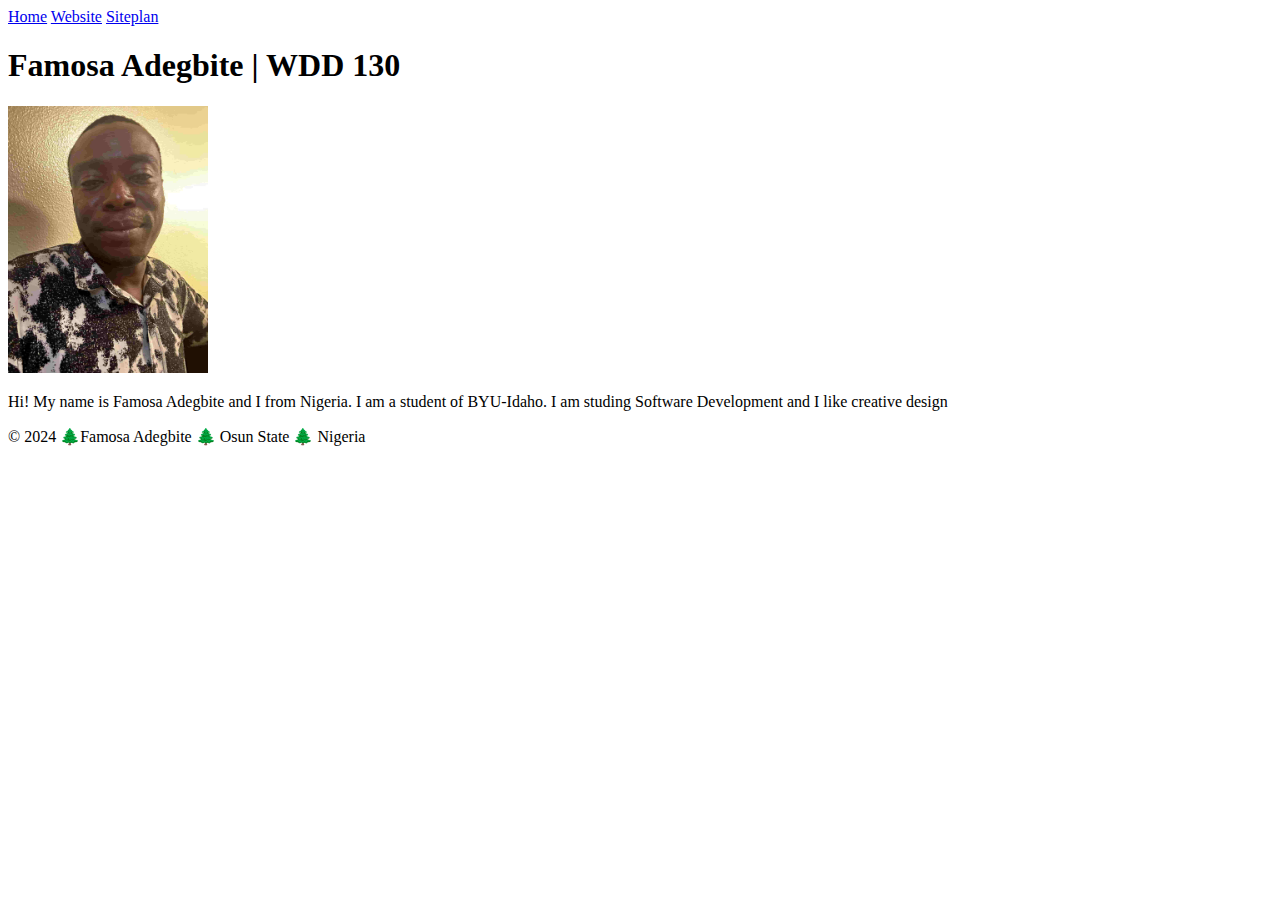
==== index.html @ 8e2ec872 "first commit" ====
<!DOCTYPE html>
<html lang="en-US">
    <head>
        <title></title>
        <meta charset="UTF-8">
        <meta name="viewport" content="width=device-width, initial-scale=1.0">
        <title>Famosa Adegbite | WDD 130</title>
    </head>
    <body>
        <header>
            <nav>
                <a href="#">Home</a>
                <a href="wwr/">Website</a>
                <a href="wwr/site-plan-rafting.html">Siteplan</a>
            </nav>
        </header>
        <main>
            <h1>Famosa Adegbite | WDD 130</h1>
            <img src="images/profile.jpg" alt="Famosa Adegbite Profile" width="200">
            <p>Hi! My name is Famosa Adegbite and I from Nigeria. I am a student of BYU-Idaho. I am studing Software Development and I like creative design</p>
        </main>
        <footer>
            <p>&copy; 2024 🌲Famosa Adegbite 🌲 Osun State 🌲 Nigeria</p>
        </footer>
    </body>
</html>
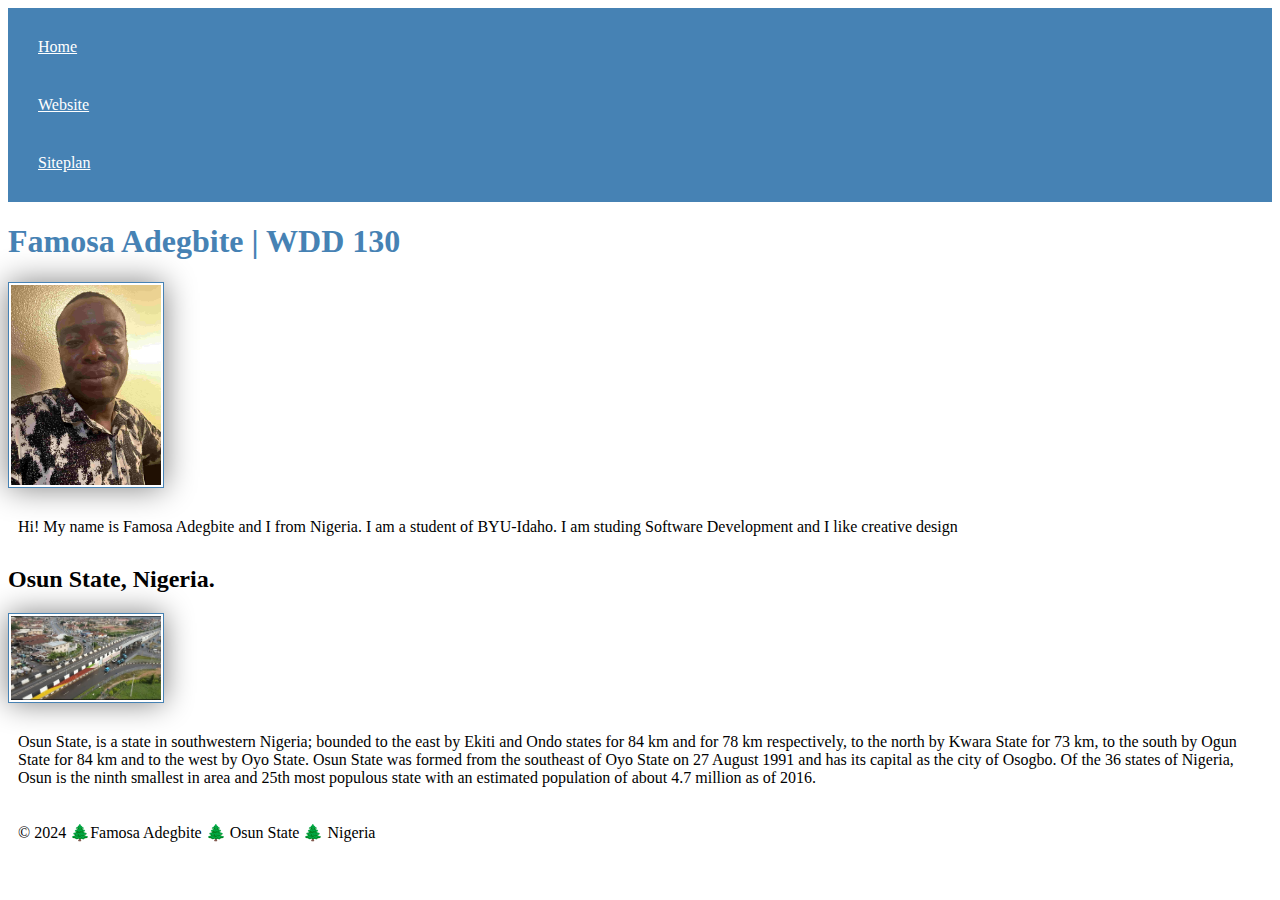
==== commit 99630ab9: "Applying Styling and adding state image and brief sentence" ====
--- a/index.html
+++ b/index.html
@@ -1,10 +1,12 @@
 <!DOCTYPE html>
 <html lang="en-US">
     <head>
-        <title></title>
+        <title>Famosa Adegbite | WDD 130</title>
         <meta charset="UTF-8">
         <meta name="viewport" content="width=device-width, initial-scale=1.0">
-        <title>Famosa Adegbite | WDD 130</title>
+        <meta name="description" content="This is my first byu-idaho software development project. Learning Web Fundamentals: HTML, CSS">
+        <meta name="author" content="Adegbite Famosa">
+        <link rel="stylesheet" href="styles/styles.css">
     </head>
     <body>
         <header>
@@ -19,6 +21,11 @@
             <img src="images/profile.jpg" alt="Famosa Adegbite Profile" width="200">
             <p>Hi! My name is Famosa Adegbite and I from Nigeria. I am a student of BYU-Idaho. I am studing Software Development and I like creative design</p>
         </main>
+        <aside>
+            <h2>Osun State, Nigeria.</h2>
+            <img src="images/myState.jpg" alt="Osun State landscape" />
+            <p>Osun State, is a state in southwestern Nigeria; bounded to the east by Ekiti and Ondo states for 84 km and for 78 km respectively, to the north by Kwara State for 73 km, to the south by Ogun State for 84 km and to the west by Oyo State. Osun State was formed from the southeast of Oyo State on 27 August 1991 and has its capital as the city of Osogbo. Of the 36 states of Nigeria, Osun is the ninth smallest in area and 25th most populous state with an estimated population of about 4.7 million as of 2016.</p>
+        </aside>
         <footer>
             <p>&copy; 2024 🌲Famosa Adegbite 🌲 Osun State 🌲 Nigeria</p>
         </footer>
--- a/styles/styles.css
+++ b/styles/styles.css
@@ -0,0 +1,26 @@
+nav {
+    background-color: steelblue;
+    padding: 10px;
+}
+
+nav a {
+    color: white;
+    display: block;
+    padding: 20px;
+}
+
+h1 {
+    color: steelblue;
+}
+
+img {
+    width: 150px;
+    height: auto;
+    border: 1px solid steelblue;
+    padding: 2px;
+    box-shadow: 0 0 30px gray;
+}
+
+p {
+    padding: 10px;
+}